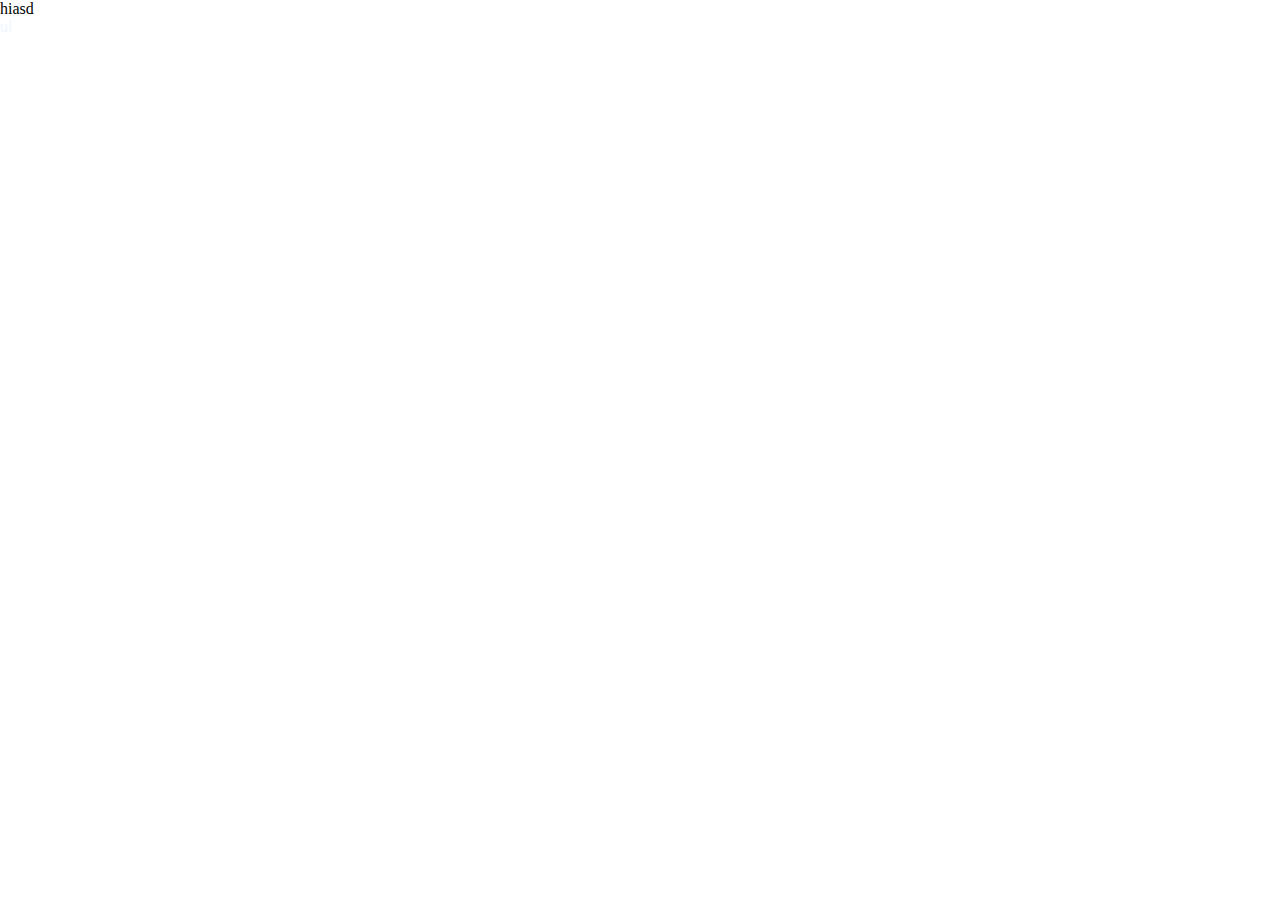
==== html/index1.html @ dea91758 "git branch -M main" ====
<!DOCTYPE html>
<html lang="en">
<head>
    <meta charset="UTF-8">
    <meta http-equiv="X-UA-Compatible" content="IE=edge">
    <meta name="viewport" content="width=device-width, initial-scale=1.0">
    <title>Document</title>
    <link rel="stylesheet" href="../css/style.css">
    <link rel="stylesheet" href="../css/header.css">
    <link rel="stylesheet" href="../css/footer.css">
</head>
<body>
    <div class="m">hiasd

    </div>
    <main>
        <header>
            <div id="logo"></div>
            <nav style="color: aliceblue;">ul</nav>
        </header>
        <nav>
            <ul>
                <li></li>
                <li></li>
                <li></li>
                <li></li>
                <li></li>
            </ul>
        </nav>
    </main>
    <div id="">
        <div></div>
    </div>
</body>
</html>
---- css/style.css ----
*{
    padding: 0;
    margin: 0;
    box-sizing: border-box;
}
.m{
    color: #000;
}
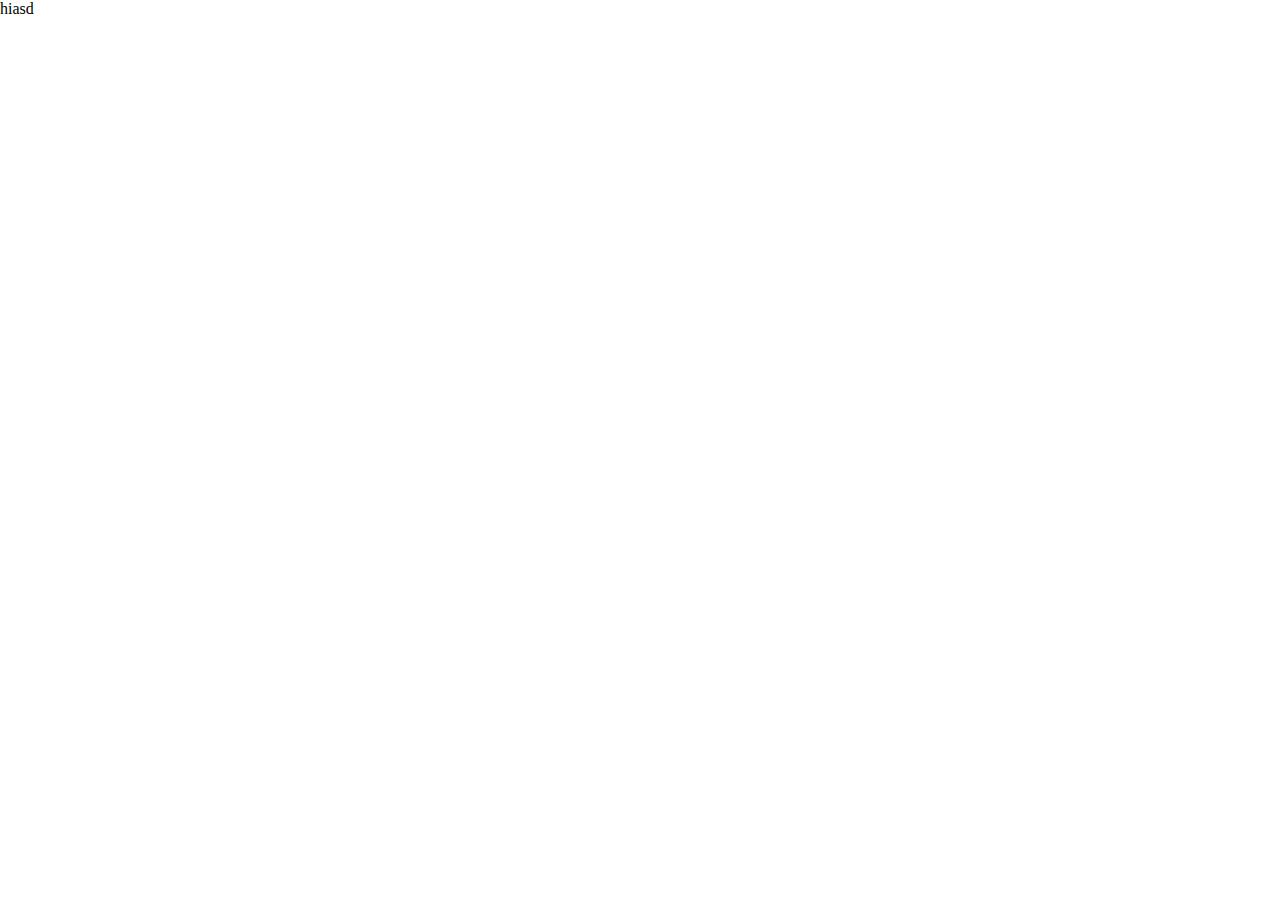
==== commit eceed84f: "nev new" ====
--- a/html/index1.html
+++ b/html/index1.html
@@ -16,7 +16,14 @@
     <main>
         <header>
             <div id="logo"></div>
-            <nav style="color: aliceblue;">ul</nav>
+            <nav style="color: aliceblue;">
+            <ul>
+                <li></li>
+                <li></li>
+                <li></li>
+                <li></li>
+                <li></li>
+            </ul></nav>
         </header>
         <nav>
             <ul>
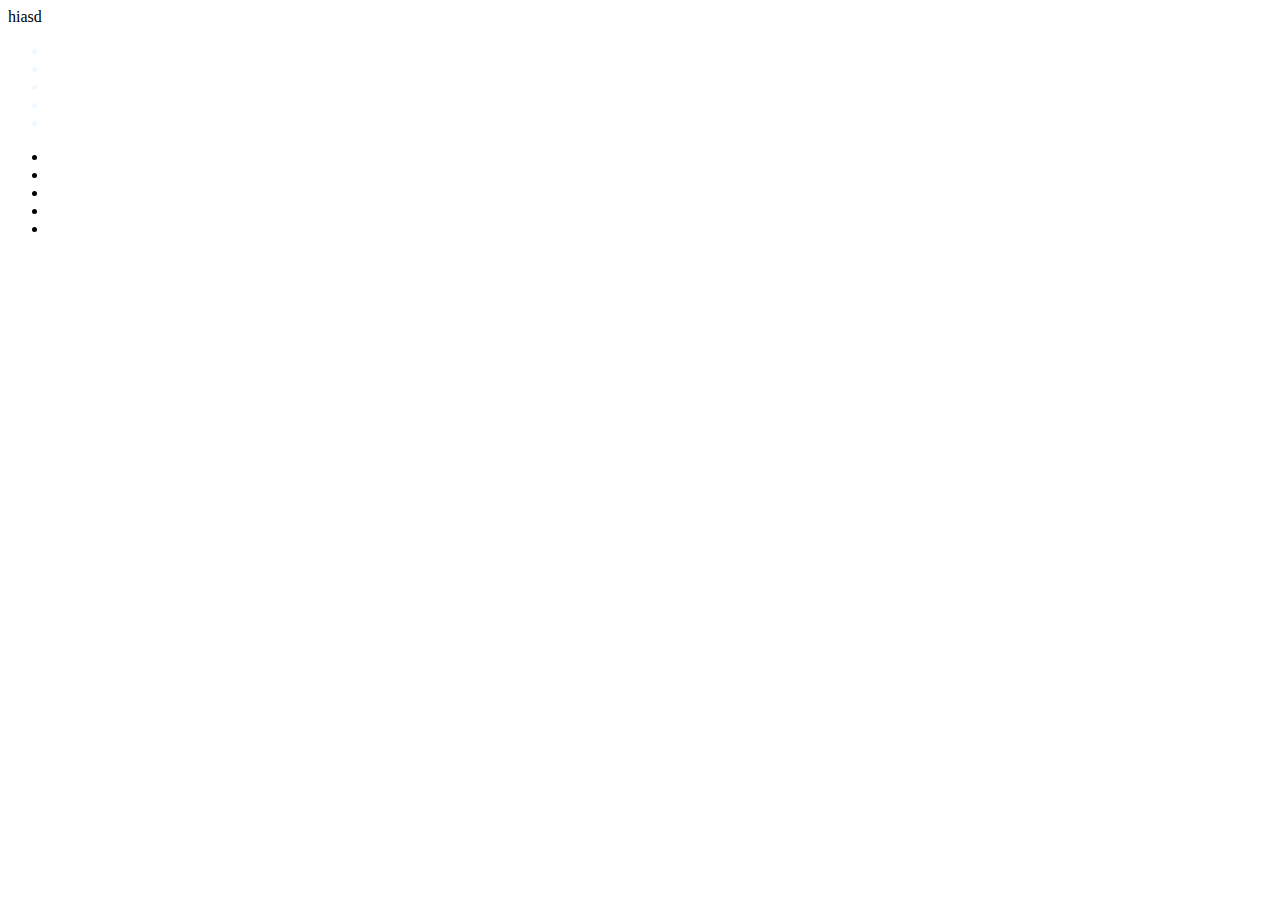
==== commit 6b27a9e0: "n" ====
--- a/html/index1.html
+++ b/html/index1.html
@@ -5,9 +5,9 @@
     <meta http-equiv="X-UA-Compatible" content="IE=edge">
     <meta name="viewport" content="width=device-width, initial-scale=1.0">
     <title>Document</title>
-    <link rel="stylesheet" href="../css/style.css">
-    <link rel="stylesheet" href="../css/header.css">
-    <link rel="stylesheet" href="../css/footer.css">
+    <link rel="stylesheet" href="css/style.css">
+    <link rel="stylesheet" href="css/header.css">
+    <link rel="stylesheet" href="css/footer.css">
 </head>
 <body>
     <div class="m">hiasd
